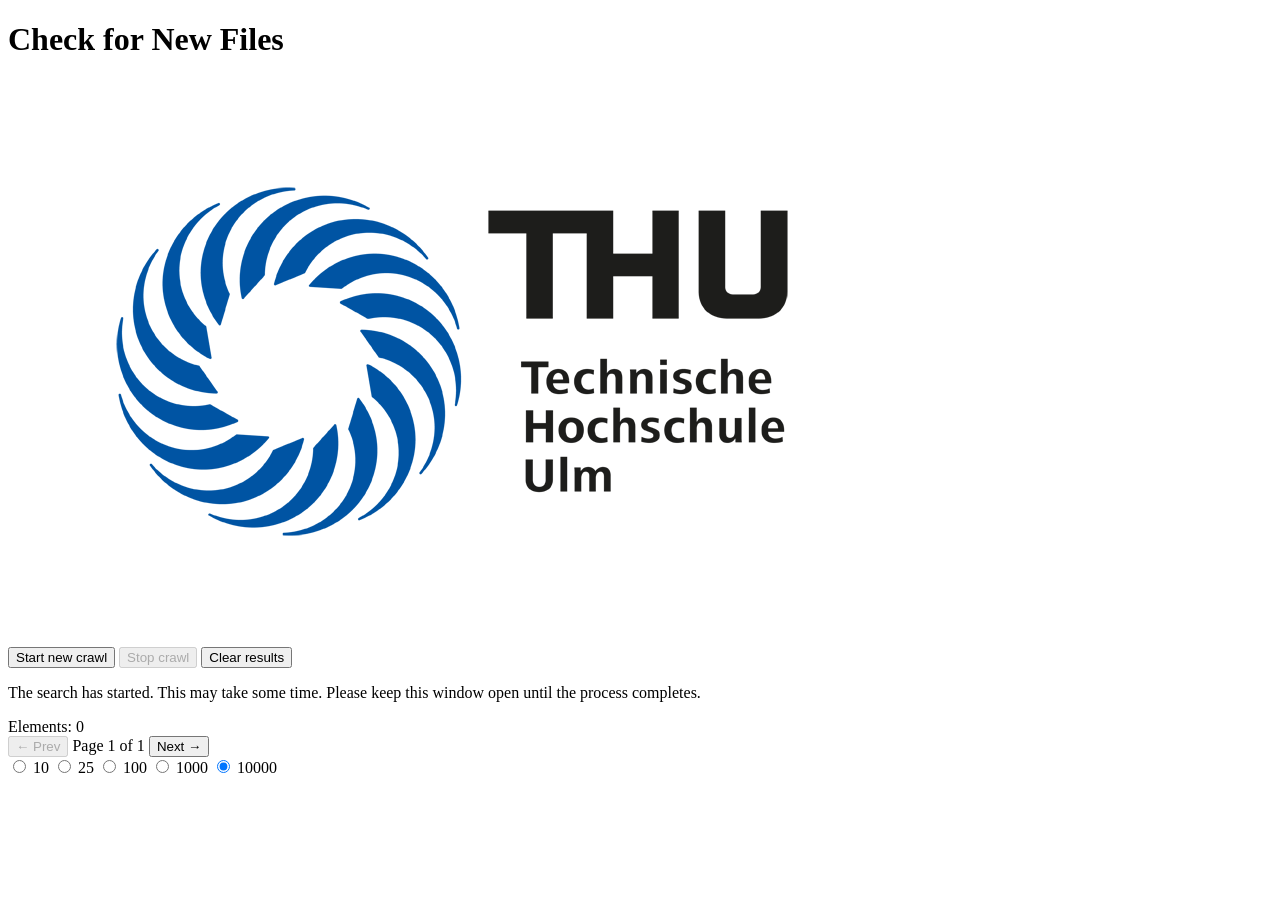
==== gui/check.html @ 36229e61 "- Added session secret - Added passing queries to the crawl route - Added passing paths to queries t" ====
<!doctype html>
<html lang="en">
  <head>
    <meta charset="utf-8" />
    <meta name="viewport" content="width=device-width, initial-scale=1" />
    <title>Check for New Files</title>
    <link rel="stylesheet" href="/services/hub-flask/static/css/styles.css"/>
    <link rel="stylesheet" href="/services/hub-flask/static/css/check.css"/>
  </head>
  <body>
    <main class="page">
      <header class="topbar">
        <h1 class="title">Check for New Files</h1>
        <img class="logo" src="thu_logo.png" alt="THU logo" />
      </header>

      <section class="panel">
        <div id="crawl-control">
          <button type="button" id="start-crawl" class="primary"">Start new crawl</button>
          <button type="button" id="stop-crawl" class="ghost" disabled>Stop crawl</button>
          <button type="button" id="clear-results" class="ghost">Clear results</button>
        </div>
        <div class="status-block">
          <div class="spinner" aria-hidden="true"></div>
          <p class="status-text">The search has started. This may take some time. Please keep this window open until the process completes.</p>
        </div>
        <div id="filing-display-control">
          <div>
            <span id="element-count">Elements: 0</span>
          </div>
          <div>
            <span id="current-crawler-status"></span>
          </div>
          <div class="paging-control" id="paging-control">
            <button id="paging-prev" disabled>&#8592; Prev</button>
            <span id="paging-info">Page 1 of 1</span>
            <button id="paging-next">Next &#8594;</button>
          </div>
          <div class="segmented-control" role="group" aria-label="Items per page">
            <label>
              <input type="radio" name="elements" value="10"> <span>10</span>
            </label>
            <label>
              <input type="radio" name="elements" value="25"> <span>25</span>
            </label>
            <label>
              <input type="radio" name="elements" value="100" checked> <span>100</span>
            </label>
            <label>
              <input type="radio" name="elements" value="1000" checked> <span>1000</span>
            </label>
            <label>
              <input type="radio" name="elements" value="10000" checked> <span>10000</span>
            </label>
          </div>
        </div>
        <div class="status-complete" id="status-complete" hidden>
          <p>Process completed. Duration: 00:10. Newly crawled files: 12.</p>
          <div class="form-actions">
            <a class="primary button-link" href="/results">Show results</a>
            <a class="ghost button-link" href="/">Back to search</a>
          </div>
        </div>
        <div class="results-list" id="results-list"></div>
      </section>
    </main>
    <script src="/services/hub-flask/static/js/check.js"></script>
  </body>
</html>
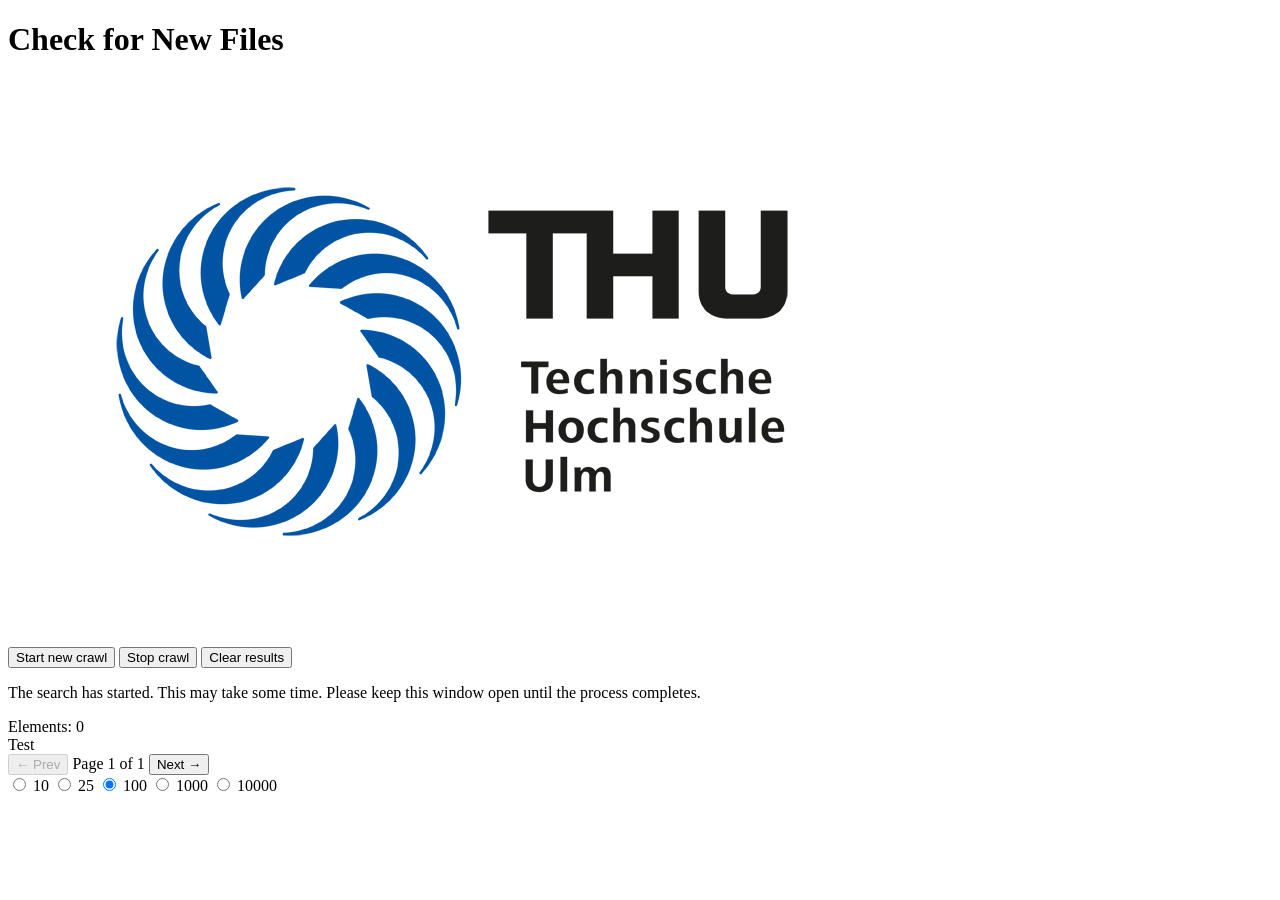
==== commit 4d0d7d87: "- Added duplicate check visualization - Added CSS fix" ====
--- a/gui/check.html
+++ b/gui/check.html
@@ -17,7 +17,7 @@
       <section class="panel">
         <div id="crawl-control">
           <button type="button" id="start-crawl" class="primary"">Start new crawl</button>
-          <button type="button" id="stop-crawl" class="ghost" disabled>Stop crawl</button>
+          <button type="button" id="stop-crawl" class="ghost">Stop crawl</button>
           <button type="button" id="clear-results" class="ghost">Clear results</button>
         </div>
         <div class="status-block">
@@ -28,30 +28,32 @@
           <div>
             <span id="element-count">Elements: 0</span>
           </div>
-          <div>
-            <span id="current-crawler-status"></span>
+          <div id="current-crawler-status-container">
+            <span id="current-crawler-status">Test</span>
           </div>
-          <div class="paging-control" id="paging-control">
-            <button id="paging-prev" disabled>&#8592; Prev</button>
-            <span id="paging-info">Page 1 of 1</span>
-            <button id="paging-next">Next &#8594;</button>
-          </div>
-          <div class="segmented-control" role="group" aria-label="Items per page">
-            <label>
-              <input type="radio" name="elements" value="10"> <span>10</span>
-            </label>
-            <label>
-              <input type="radio" name="elements" value="25"> <span>25</span>
-            </label>
-            <label>
-              <input type="radio" name="elements" value="100" checked> <span>100</span>
-            </label>
-            <label>
-              <input type="radio" name="elements" value="1000" checked> <span>1000</span>
-            </label>
-            <label>
-              <input type="radio" name="elements" value="10000" checked> <span>10000</span>
-            </label>
+          <div id="control-container">
+            <div class="paging-control" id="paging-control">
+              <button id="paging-prev" disabled>&#8592; Prev</button>
+              <span id="paging-info">Page 1 of 1</span>
+              <button id="paging-next">Next &#8594;</button>
+            </div>
+            <div class="segmented-control" role="group" aria-label="Items per page">
+              <label>
+                <input type="radio" name="elements" value="10"> <span>10</span>
+              </label>
+              <label>
+                <input type="radio" name="elements" value="25"> <span>25</span>
+              </label>
+              <label>
+                <input type="radio" name="elements" value="100" checked> <span>100</span>
+              </label>
+              <label>
+                <input type="radio" name="elements" value="1000"> <span>1000</span>
+              </label>
+              <label>
+                <input type="radio" name="elements" value="10000"> <span>10000</span>
+              </label>
+            </div>
           </div>
         </div>
         <div class="status-complete" id="status-complete" hidden>
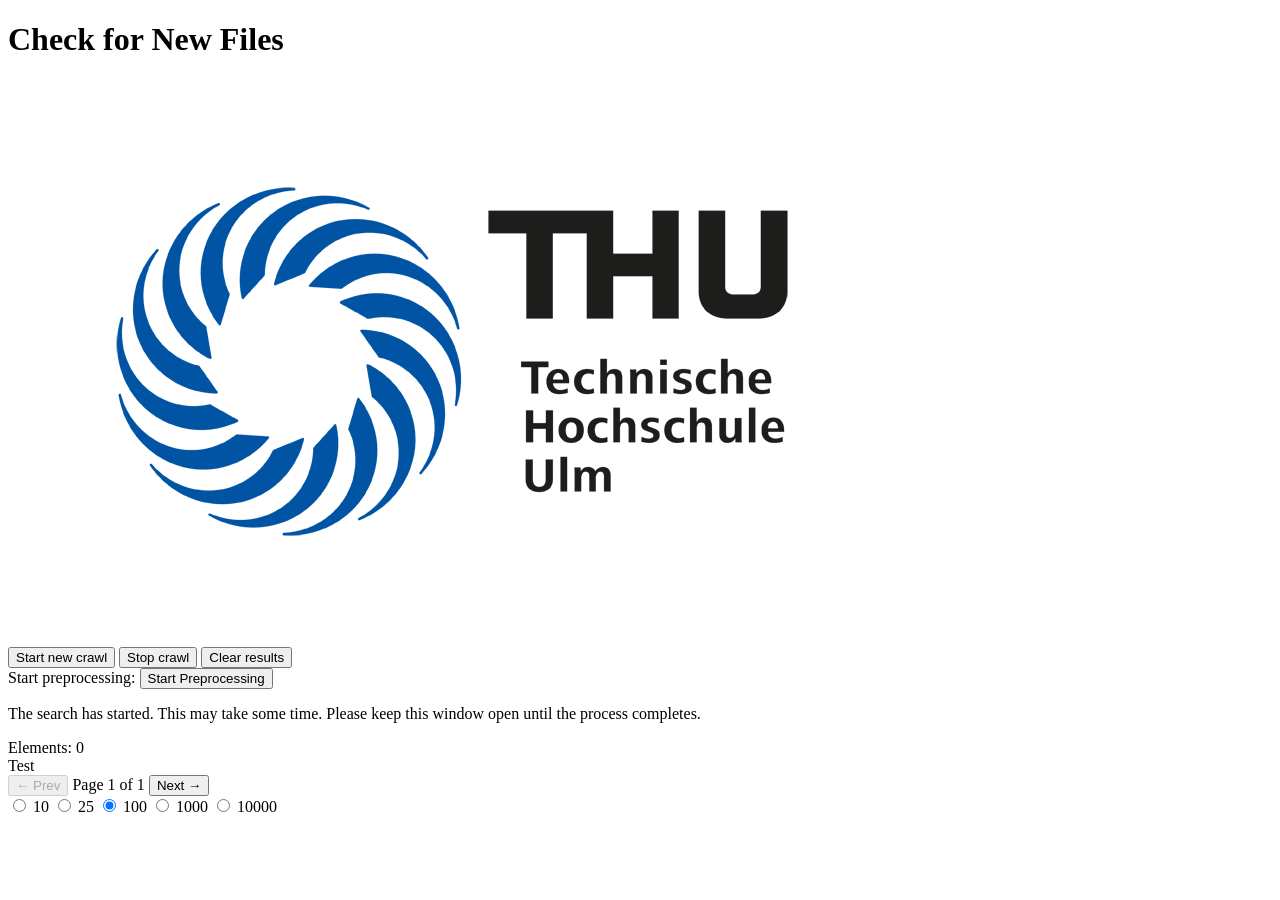
==== commit 59076dfc: "- Added preprocessing redirect - Added preprocessing form submit" ====
--- a/gui/check.html
+++ b/gui/check.html
@@ -19,6 +19,13 @@
           <button type="button" id="start-crawl" class="primary"">Start new crawl</button>
           <button type="button" id="stop-crawl" class="ghost">Stop crawl</button>
           <button type="button" id="clear-results" class="ghost">Clear results</button>
+        </div>
+        <div>
+          <form id="start-preprocessing-form" action="/services/hub-flask/start-preprocessing" method="post">
+            <label for="preprocessing-type">Start preprocessing:</label>
+            <input type="hidden" name="ids" id="ids-input" />
+            <button type="submit">Start Preprocessing</button>
+          </form>
         </div>
         <div class="status-block">
           <div class="spinner" aria-hidden="true"></div>
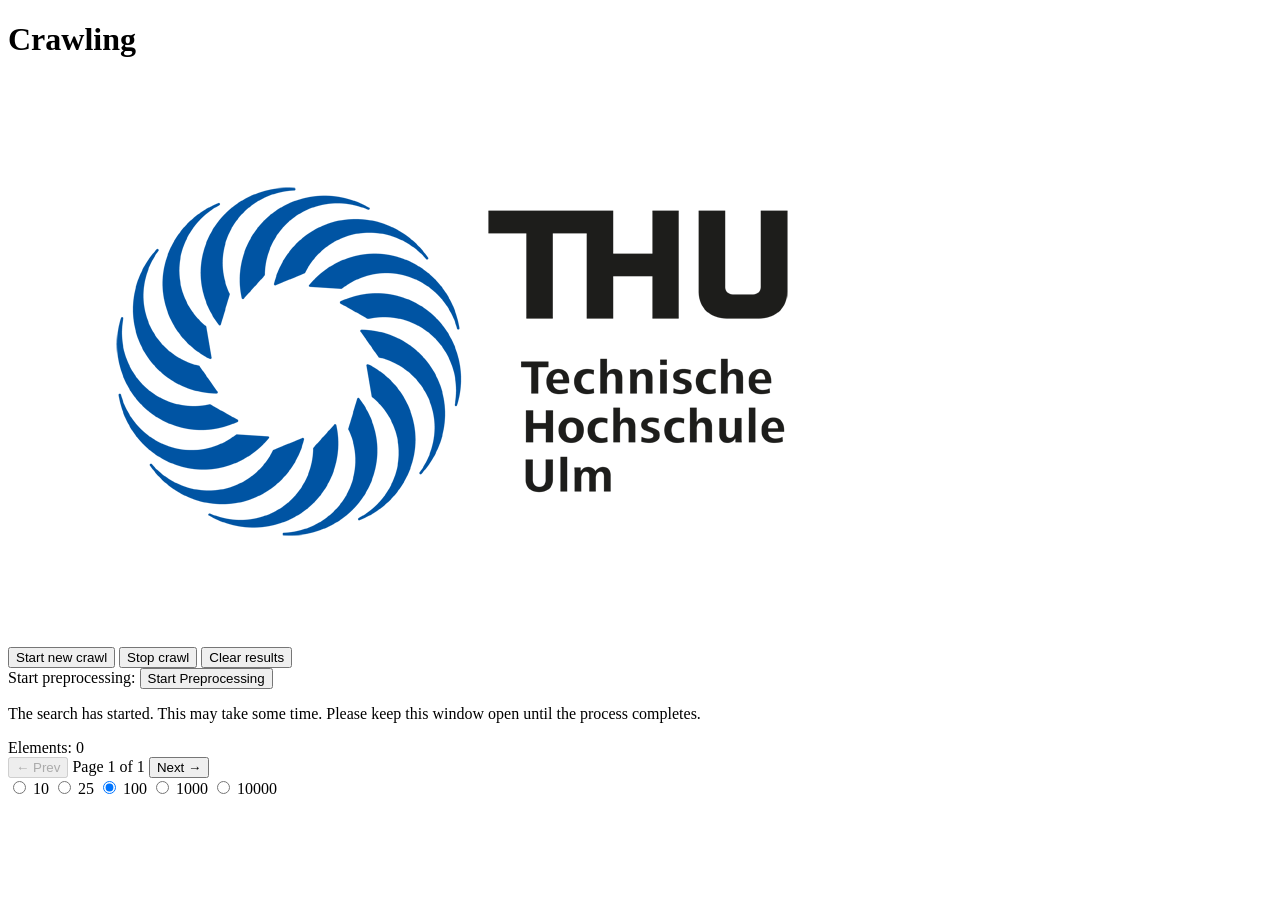
==== commit 1e1f74e8: "- Pretty-fication" ====
--- a/gui/check.html
+++ b/gui/check.html
@@ -3,25 +3,27 @@
   <head>
     <meta charset="utf-8" />
     <meta name="viewport" content="width=device-width, initial-scale=1" />
-    <title>Check for New Files</title>
+    <title>Crawling</title>
     <link rel="stylesheet" href="/services/hub-flask/static/css/styles.css"/>
     <link rel="stylesheet" href="/services/hub-flask/static/css/check.css"/>
+    <link rel="stylesheet" href="/services/hub-flask/static/css/navigation.css"/>
   </head>
   <body>
     <main class="page">
       <header class="topbar">
-        <h1 class="title">Check for New Files</h1>
+        <h1 class="title">Crawling</h1>
         <img class="logo" src="thu_logo.png" alt="THU logo" />
       </header>
-
       <section class="panel">
+        <div id="navigation">
+        </div>
         <div id="crawl-control">
           <button type="button" id="start-crawl" class="primary"">Start new crawl</button>
           <button type="button" id="stop-crawl" class="ghost">Stop crawl</button>
           <button type="button" id="clear-results" class="ghost">Clear results</button>
         </div>
         <div>
-          <form id="start-preprocessing-form" action="/services/hub-flask/start-preprocessing" method="post">
+          <form id="start-preprocessing-form" action="/services/hub-flask/preprocessing" method="post">
             <label for="preprocessing-type">Start preprocessing:</label>
             <input type="hidden" name="ids" id="ids-input" />
             <button type="submit">Start Preprocessing</button>
@@ -36,7 +38,7 @@
             <span id="element-count">Elements: 0</span>
           </div>
           <div id="current-crawler-status-container">
-            <span id="current-crawler-status">Test</span>
+            <span id="current-crawler-status"></span>
           </div>
           <div id="control-container">
             <div class="paging-control" id="paging-control">
@@ -74,5 +76,6 @@
       </section>
     </main>
     <script src="/services/hub-flask/static/js/check.js"></script>
+    <script src="/services/hub-flask/static/js/navigation.js"></script>
   </body>
 </html>
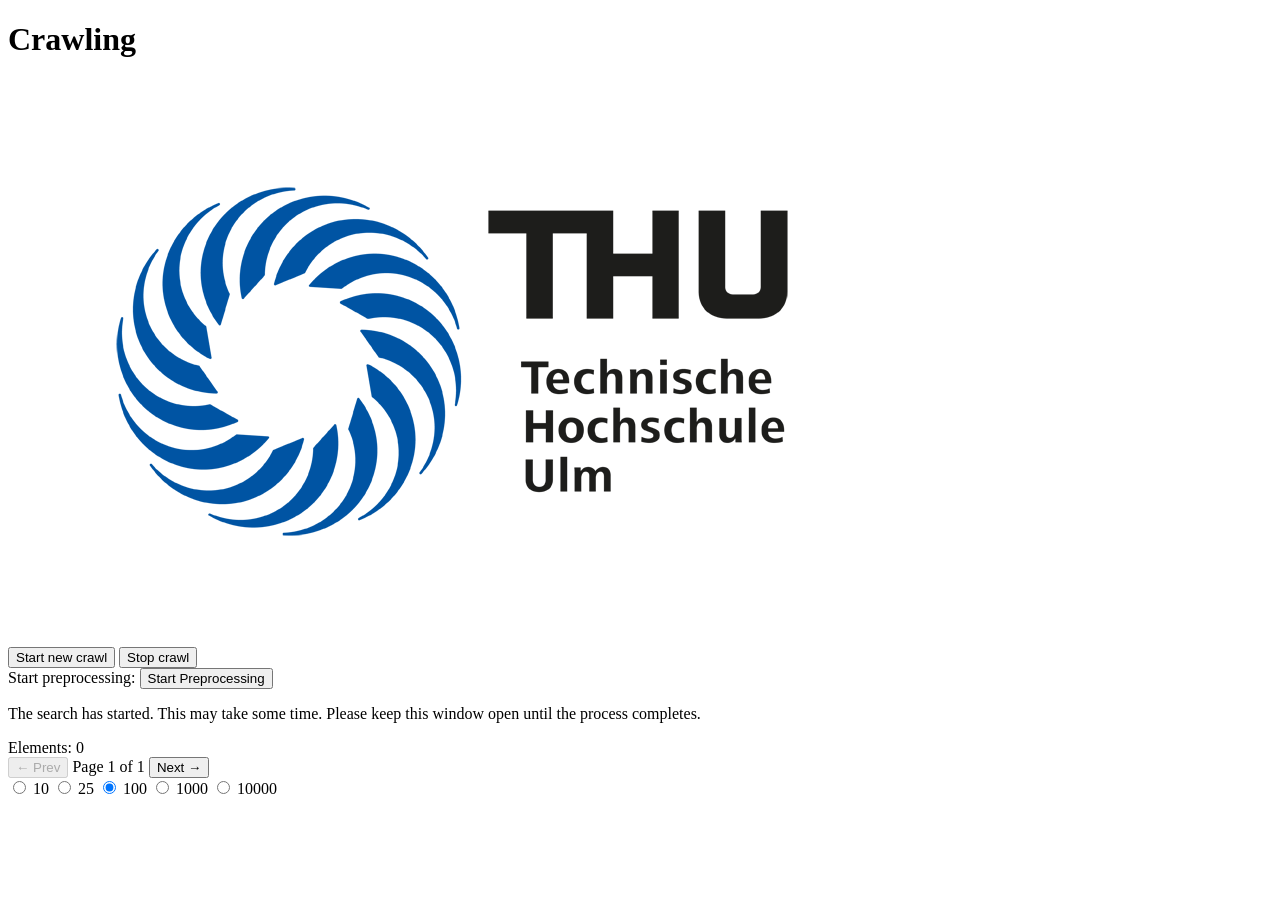
==== commit 0c89e2ba: "- Cleanup of unused things" ====
--- a/gui/check.html
+++ b/gui/check.html
@@ -20,7 +20,6 @@
         <div id="crawl-control">
           <button type="button" id="start-crawl" class="primary"">Start new crawl</button>
           <button type="button" id="stop-crawl" class="ghost">Stop crawl</button>
-          <button type="button" id="clear-results" class="ghost">Clear results</button>
         </div>
         <div>
           <form id="start-preprocessing-form" action="/services/hub-flask/preprocessing" method="post">
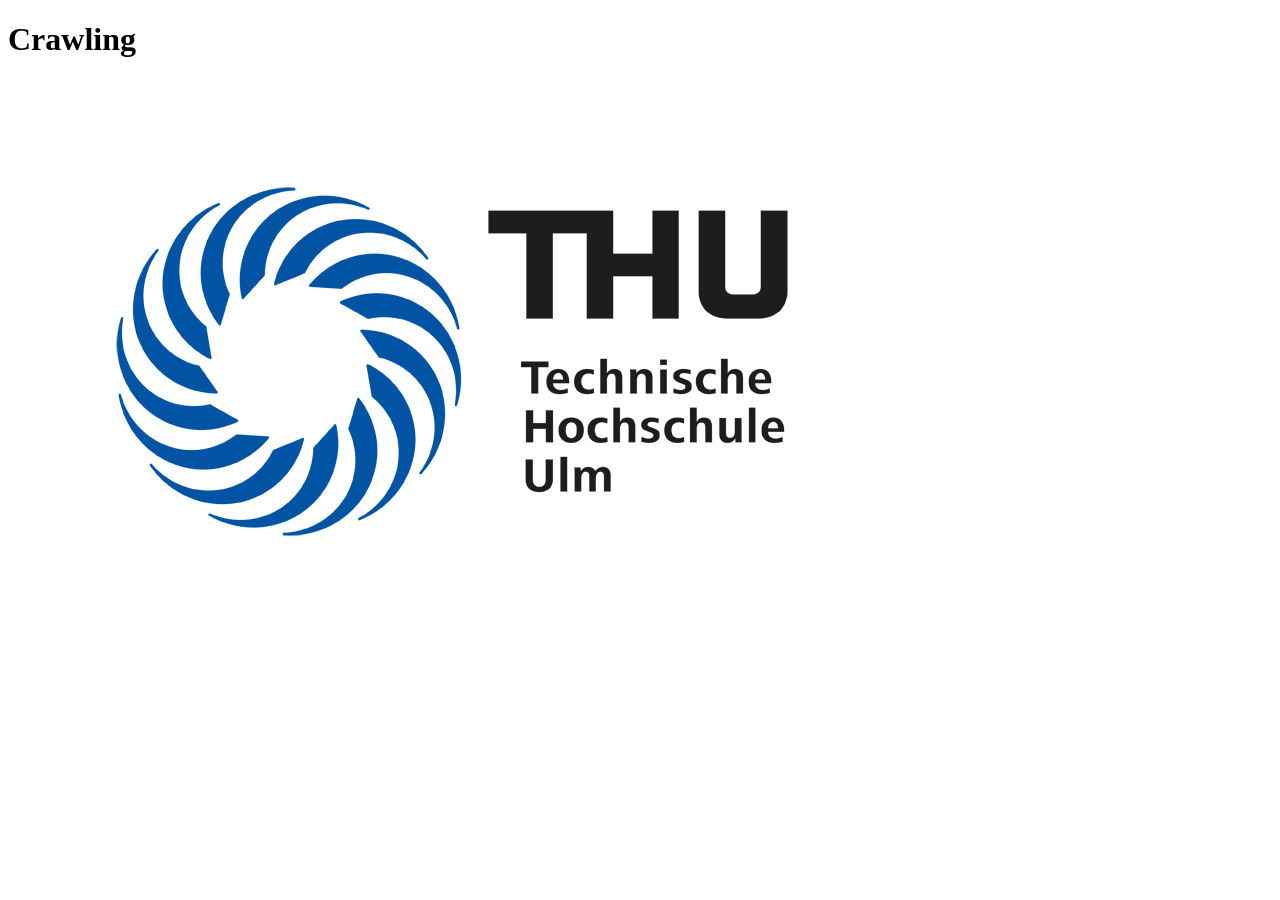
==== commit 0fb007ca: "Heavy JavaScript and HTML cleanup" ====
--- a/gui/check.html
+++ b/gui/check.html
@@ -15,66 +15,14 @@
         <img class="logo" src="thu_logo.png" alt="THU logo" />
       </header>
       <section class="panel">
-        <div id="navigation">
-        </div>
-        <div id="crawl-control">
-          <button type="button" id="start-crawl" class="primary"">Start new crawl</button>
-          <button type="button" id="stop-crawl" class="ghost">Stop crawl</button>
-        </div>
-        <div>
-          <form id="start-preprocessing-form" action="/services/hub-flask/preprocessing" method="post">
-            <label for="preprocessing-type">Start preprocessing:</label>
-            <input type="hidden" name="ids" id="ids-input" />
-            <button type="submit">Start Preprocessing</button>
-          </form>
-        </div>
-        <div class="status-block">
-          <div class="spinner" aria-hidden="true"></div>
-          <p class="status-text">The search has started. This may take some time. Please keep this window open until the process completes.</p>
-        </div>
-        <div id="filing-display-control">
-          <div>
-            <span id="element-count">Elements: 0</span>
-          </div>
-          <div id="current-crawler-status-container">
-            <span id="current-crawler-status"></span>
-          </div>
-          <div id="control-container">
-            <div class="paging-control" id="paging-control">
-              <button id="paging-prev" disabled>&#8592; Prev</button>
-              <span id="paging-info">Page 1 of 1</span>
-              <button id="paging-next">Next &#8594;</button>
-            </div>
-            <div class="segmented-control" role="group" aria-label="Items per page">
-              <label>
-                <input type="radio" name="elements" value="10"> <span>10</span>
-              </label>
-              <label>
-                <input type="radio" name="elements" value="25"> <span>25</span>
-              </label>
-              <label>
-                <input type="radio" name="elements" value="100" checked> <span>100</span>
-              </label>
-              <label>
-                <input type="radio" name="elements" value="1000"> <span>1000</span>
-              </label>
-              <label>
-                <input type="radio" name="elements" value="10000"> <span>10000</span>
-              </label>
-            </div>
-          </div>
-        </div>
-        <div class="status-complete" id="status-complete" hidden>
-          <p>Process completed. Duration: 00:10. Newly crawled files: 12.</p>
-          <div class="form-actions">
-            <a class="primary button-link" href="/results">Show results</a>
-            <a class="ghost button-link" href="/">Back to search</a>
-          </div>
-        </div>
+        <div id="navigation"></div>
+        <div id="crawl-actions-mount"></div>
+        <div id="status-mount"></div>
+        <div id="filing-display-control"></div>
         <div class="results-list" id="results-list"></div>
       </section>
     </main>
-    <script src="/services/hub-flask/static/js/check.js"></script>
+    <script type="module" src="/services/hub-flask/static/js/check.js"></script>
     <script src="/services/hub-flask/static/js/navigation.js"></script>
   </body>
 </html>
